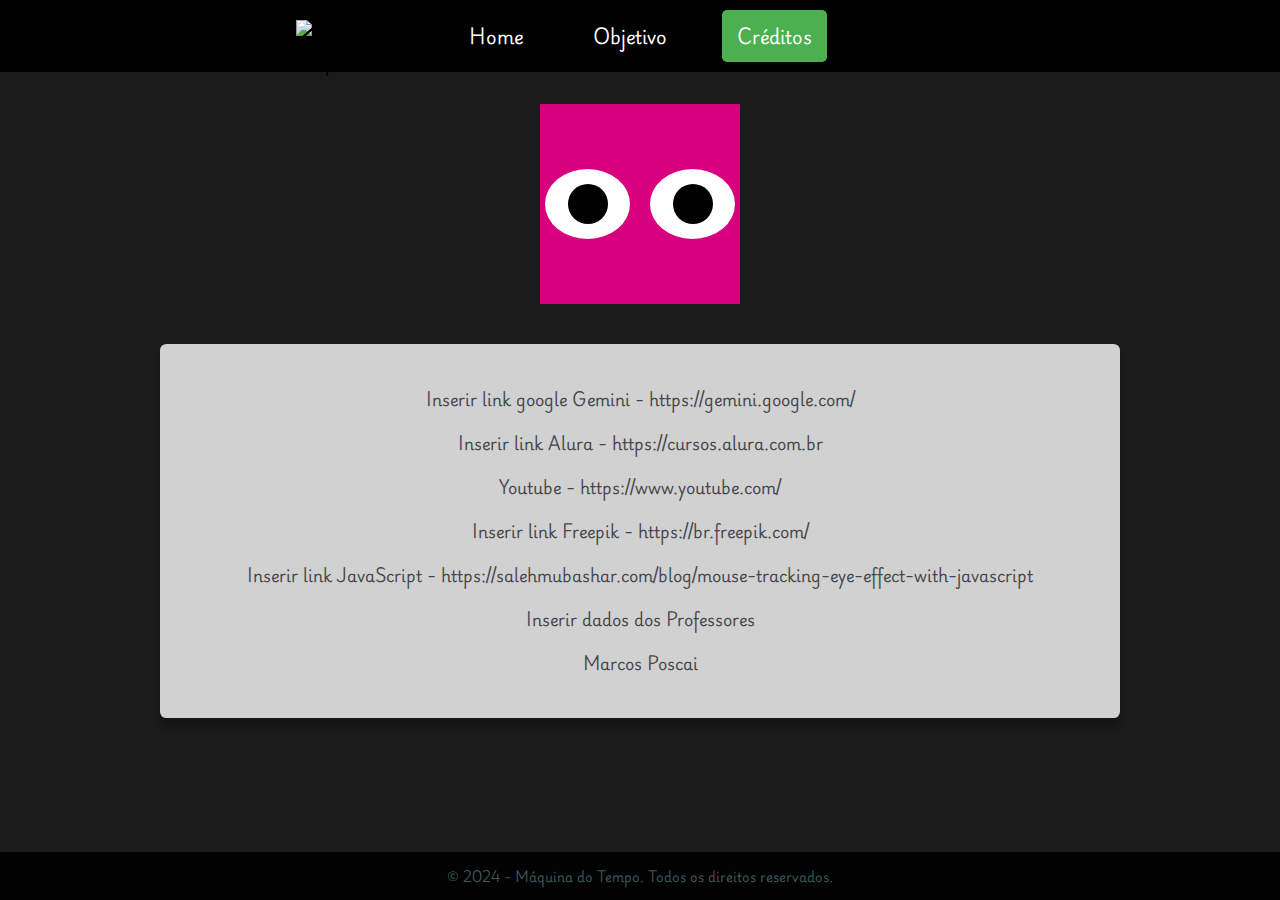
==== creditos.html @ 0f7062cc "Add files via upload" ====
<!DOCTYPE html>
<html lang="pt-br">

<head>
    <meta charset="UTF-8">
    <meta name="viewport" content="width=device-width, initial-scale=1.0">
    <link rel="stylesheet" href="style/style.css">
    <title>Imersão Dev - Alura | com Google Gemini</title>
    <link rel="preconnect" href="https://fonts.googleapis.com">
    <link rel="preconnect" href="https://fonts.gstatic.com" crossorigin>
    <link href="https://fonts.googleapis.com/css2?family=Playwrite+DE+Grund:wght@100..400&display=swap" rel="stylesheet">
</head>

<body>
    
    <header>
        <nav>
            <ul class="menu">
                <img src="/site/images/maquina_do_tempo.svg" alt="Máquina do tempo" id="myCircle" class="logo">
                <li><a href="index.html">Home</a></li>
                <li><a href="objetivo.html">Objetivo</a></li>
                <li><a href="creditos.html" class="active">Créditos</a></li>
            </ul>
        </nav>
        <div class="oval-creditos">
        <div class="eyes">
            <div class="eye">
              <div class="pupil"></div>
            </div>
            <div class="eye">
              <div class="pupil"></div>
            </div>
          </div>
        </div>

    </header>

    <main>
        <section class="estilizando-div">
           <p>Inserir link google Gemini - https://gemini.google.com/</p>
           <p>Inserir link Alura - https://cursos.alura.com.br</p>
           <p>Youtube - https://www.youtube.com/</p>
           <p>Inserir link Freepik - https://br.freepik.com/</p>
           <p>Inserir link JavaScript - https://salehmubashar.com/blog/mouse-tracking-eye-effect-with-javascript</p>
           <p>Inserir dados dos Professores</p>
           <p>Marcos Poscai</p>
        </section>
    </main>

    <footer>
        <p>&copy; 2024 - Máquina do Tempo. Todos os direitos reservados.</p>
    </footer>

    <script src="app/app.js"></script>

</body>

</html>
---- style/style.css ----
/* Importa a fonte Chakra Petch do Google Fonts */
@import url('https://fonts.googleapis.com/css2?family=Chakra+Petch:ital,wght@0,300;0,400;0,500;0,600;0,700;1,300;1,400;1,500;1,600;1,700&display=swap');

/* Estiliza o corpo da página */
body {
    /*font-family: "Chakra Petch", sans-serif;  /*Define a fonte padrão */
    /*background-color: #f6f6f6; /* Cor de fundo da página */
    font-family: "Playwrite DE Grund", cursive;
    display: flex; /* Usa Flexbox para layout */
    flex-direction: column; /* Alinha os itens na vertical */
    align-items: center; /* Centraliza os itens horizontalmente */
    justify-content: center; /* Centraliza os itens verticalmente */
    /*height: 100vh;  Preenche a altura total da viewport */
    margin: 0; /* Remove a margem padrão */
    padding: 0; /* Remove o padding padrão */
    background-image: url("/site/images/bg.jpg");
    background-size: cover;
    background-color: #1c1b1b;
}

/* Estiliza os títulos h1 */
h1 {
    font-size: 2.5rem; /* Tamanho da fonte */
    color: #EDD35A; /* Cor do texto */
    text-align: center; /* Alinha o texto ao centro */
    /*letter-spacing: 0.4rem; /* Espaçamento entre letras */
}
/*Customização - header*/
header{
    content: "";
    display: block;
    width: 100%;
    height: auto;
    /*background-color: #7005f0;
    box-shadow: 0 2px 5px rgba(0, 0, 0, 0.2);*/
}
/*Customização do Logo*/
.logo {
    width: 8rem;
    height: auto;
    margin-right: 35rem;
    position: absolute;
  }
  .container {
   /* display: flex;*/
    justify-content: center;
    flex-direction: row;
    align-items: center;
} 
/*Customização do Menu*/
/*nav {
    background-color: #000;
    overflow: hidden;
}

nav ul {
    list-style-type: none;
    margin: 0;
    padding: 0;
    display: flex;
    justify-content: center;
}

nav ul li {
    float: left;
}

nav ul li a {
    display: block;
    color: white;
    text-align: center;
    padding: 14px 16px;
    text-decoration: none;
}

nav ul li a:hover {
    background-color: #8a6120;
}
nav ul li.active a {
    background-color: #f2f2f2;
    font-weight: bold;
  }*/
  nav {
    background-color: #000;
    padding: 20px 0;
}

.menu {
    list-style-type: none;
    margin: 0;
    padding: 0;
    display: flex;
    justify-content: center;
}

.menu li {
    margin: 0 20px;
}

.menu a {
    color: white;
    text-decoration: none;
    font-size: 18px;
    padding: 10px 15px;
    transition: background-color 0.3s;
}

.menu a:hover {
    background-color: #575757;
    border-radius: 5px;
}

.menu a.active {
    background-color: #4CAF50;
    border-radius: 5px;
}
a:link{
    color: #ffffff;
    text-decoration: none;
}
a:hover{
    color: #FEE28A;
    transform: scale(1.2);
}

/*Customização escurece a tela*/
#overlay {
    position: fixed;
    top: 0;
    left: 0;
    width: 100%;
    height: 100%;
    background-color: rgba(0, 0, 0, 1); /* Preto com 50% de transparência */
    z-index: 999; /* Garante que a camada fique por cima de outros elementos */
    display: none; /* Inicialmente, a camada está escondida */
  }
/*customização font*/
.playwrite-de-grund {
    font-family: "Playwrite DE Grund", cursive;
    font-optical-sizing: auto;
    font-style: normal;
  }
/* Estiliza as seções da página */
section {
    /*display: flex;  Usa Flexbox para layout */
    /*display: inline-flexbox;*/
    flex-direction: column; /* Alinha os itens na vertical */
    align-items: center; /* Centraliza os itens horizontalmente */
    /*margin-bottom: 3rem; /* Espaçamento abaixo de cada seção */
    padding-inline: 8rem;
}

/* Estiliza os inputs dentro das seções */
section input {
    width: 45rem; /* Largura dos inputs */
    /*margin-top: 5vh;  /*Preenche a altura total da viewport */
    border: none; /* Remove a borda padrão */
    padding: 1rem; /* Espaçamento interno */
    border-radius: 1.5rem; /* Borda arredondada */
    margin-bottom: 1rem; /* Espaçamento abaixo dos inputs */
    color: #45474B; /* Cor do texto */
    font-size: 1rem; /* Tamanho da fonte */
    box-sizing: border-box; /* Inclui padding e border na largura total */
    box-shadow: 0 10px 5px rgba(0, 0, 0, 0.2);
}

/* Estiliza os botões dentro das seções */
section button {
    padding: 1rem 1.0rem; /* Espaçamento interno do botão */
    border: none; /* Remove a borda padrão */
    border-radius: 0.5rem; /* Borda arredondada */
    background-color:#020201;/* Cor de fundo do botão */
    color: #FEE28A; /* Cor do texto do botão */
    font-size: 1.2rem; /* Tamanho da fonte */
    cursor: pointer; /* Muda o cursor para indicar que é clicável */
    margin-left: 1.2rem;
}

/* Adiciona efeito hover ao botão de pesquisa 
section button:hover {
    background-color:#8a6120; /* Muda a cor de fundo ao passar o mouse */
    /*box-shadow: 0 4px 8px rgba(0, 0, 0, 0.2); /* Adiciona uma sombra mais intensa 
}
*/
/* Estiliza a caixa de resultados da pesquisa */
.resultados-pesquisa {
    width: 60rem; /* Largura máxima da caixa de resultados */
    height: 46vh; /* Altura máxima da caixa de resultados */
    overflow-y: auto; /* Adiciona rolagem vertical se necessário */
    margin-top: 1rem; /* Espaçamento acima da caixa de resultados */
    /*padding: 1rem; /* Espaçamento interno */
    border-radius: 0.4rem; /* Borda arredondada */
    padding-inline: 8rem;
    color: #ffd806;
}

/* Estiliza cada item de resultado */
.item-resultado {
    background-color: rgba(255, 255, 255, 0.8); /* Cor de fundo dos itens */
    border-radius: 0.4rem; /* Borda arredondada */
    padding: 2rem; /* Espaçamento interno */
    margin-bottom: 1rem; /* Espaçamento abaixo dos itens */
    box-shadow: 0 2px 4px rgba(0, 0, 0, 0.1); /* Sombra leve */
}

/* Estiliza os títulos dentro dos itens de resultado */
.item-resultado h2 {
    font-size: 1.5rem; /* Tamanho da fonte */
    color: #5e0094; /* Cor do texto */
}

/* Estiliza os links dentro dos itens de resultado */
.item-resultado a {
    text-decoration: none; /* Remove o sublinhado padrão dos links */
    color: #790f2a; /* Cor do texto dos links */
}

/* Estiliza os links quando são passados o mouse sobre */
.item-resultado a:hover {
    text-decoration: underline; /* Adiciona sublinhado ao passar o mouse */
    color: #9b1a3a;
}

/* Estiliza a descrição meta dentro dos itens de resultado */
.descricao-meta {
    color: #45474B; /* Cor do texto */
    margin: 0.5rem 0; /* Margem acima e abaixo */
}
/*Customização de Div*/
.estilizando-div{
    width: 60rem;
    color: #45474B;
    margin: 0.5rem 0;
    text-align: center;
    padding: 25px;
    margin-bottom: 50px;
    background-color: rgba(255, 255, 255, 0.8);
    font-size: 1rem;
    border-radius: 0.4rem;
    box-sizing: border-box;
    box-shadow: 0 10px 5px rgba(0, 0, 0, 0.2);
}
/* Estiliza o rodapé da página */
footer {
    background-color: #020202; /* Cor de fundo do rodapé */
    color: #3F5859; /* Cor do texto */
    text-align: center; /* Alinha o texto ao centro */
    padding: 0; /* Espaçamento interno */
    width: 100%; /* Largura total da página */
    /*position: absolute;  /*Posiciona o rodapé */
    font-size: 0.8rem; /* Tamanho da fonte */
    position: fixed;
    bottom: 0;/* Alinha ao fundo da página */
    left: 0;
    right: 0;
}
/*Customização oval*/
.oval {
    width: 200px;
    height: 200px;
    background-color: #8500b3;
    border-radius: 50% / 25%;
    margin: 0 auto;
    margin-top: 2rem;
    margin-bottom: 2rem;
  }
  .oval-objetivos{
    width: 200px;
    height: 200px;
    background-color: #e0ae00;
    border-radius: 50% / 50%;
    margin: 0 auto;
    margin-top: 0px;
    margin-bottom: 0px;
    margin-top: 2rem;
    margin-bottom: 2rem;
  }
  .oval-creditos{
    width: 200px;
    height: 200px;
    background-color: #d8007e;
    border-radius: 25% / 0%;
    margin: 0 auto;
    margin-top: 0px;
    margin-bottom: 0px;
    margin-top: 2rem;
    margin-bottom: 2rem;
  }
/*Custoimização Olho segue mouse*/
.eyes {
    width: 100%;
    height: 200px;
    display: flex;
    justify-content: center;
    align-items: center;
    flex-direction: row;
    column-gap: 20px;
  }
  
  .eye {
    width: 85px;
    height: 70px;
    border-radius: 100%;
    background-color: #fff;
    display: flex;
    justify-content: center;
    align-items: center;
  }
  
  .pupil {
    width: 40px;
    height: 40px;
    border-radius: 101px;
    background-color: #000;
  }
/*Customização rotação do logo*/
#myCircle {
    animation: rotate 8s linear infinite;
  }
  /*Customização neon css*/
 /*Botão*/

:root {
    --cor-azul: #3BF1F4;
    --cor-hover: #ffffff;
  }
  
    .btn {
   /* padding:0.2em 1em;*/
    border-radius: 1.5rem;
    /*border-radius:50px;*/
    display:inline-block;
  
  }
  
  .btn-neon {
    border:4px solid #ffffff;
    position: relative;
   /* text-transform: capitalize;*/
    text-decoration:none;
    color:#3BF1F4;
    background-color: transparent;
    cursor: pointer;
    font-size: 2em;
   /* font-family: 'open_sansregular';*/
    transition:0.4s;
    text-shadow: 0 0 0.125em rgba(0, 0, 0, 0.5), 0 0 0.25em currentColor;
    /*box-shadow: inset 0 0 0.5em 0 var(--cor-azul), 0 0 0.5em 0 var(--cor-azul);*/
  }
  
  .btn-neon:hover {
    color: var(--cor-hover);
    border:4px solid var(--cor-hover);
    transition:0.4s;
    text-shadow: none;
  }
  
  .btn-neon:hover:after {
    opacity: 1;
  }
  
  .btn-neon:hover:before {
    opacity: 1;
  }
  
  .btn-neon:before, .btn-neon:after {
    content: "";
    position: absolute;
    transition: opacity 100ms linear;
    background-color: var(--cor-azul);
  }
  
  .btn-neon:before {
    top: 120%;
    left: 0;
    width: 100%;
    height: 100%;
    transform: perspective(1em) rotateX(40deg) scale(1, 0.35);
    filter: blur(1em);
    opacity: 0.5;
  }
  
  .btn-neon:after {
    top: 0;
    right: 0;
    bottom: 0;
    left: 0;
    z-index: -1;
    box-shadow: 0 0 0.75em 0.25em var(--cor-azul), 0 0 0.75em 1em var(--cor-azul);
    opacity: 0;
  }
  /*BOtão*/
  
  @keyframes rotate {
    from {
      transform: rotate(0deg);
    }
    to {
      transform: rotate(360deg);
    }
  }
@media (max-width: 768px) {
    h1 {
        font-size: 2rem; /* Tamanho da fonte em telas menores */
        /*letter-spacing: 0.2rem; /* Espaçamento entre letras em telas menores */
    }

    section input {
        width: 25rem; /* Largura dos inputs em telas menores */
        padding: 0.8rem; /* Espaçamento interno em telas menores */
    }

    .resultados-pesquisa {
        width: 40rem; /* Largura da caixa de resultados em telas menores */
        height: 40vh; /* Altura da caixa de resultados em telas menores */
    }

    .item-resultado h2 {
        font-size: 1.3rem; /* Tamanho da fonte dos títulos em telas menores */
    }
}

/* Responsividade para celulares */
@media (max-width: 480px) {

    h1 {
        font-size: 1.8rem; /* Tamanho da fonte em telas pequenas */
        /*letter-spacing: 0.1rem; /* Espaçamento entre letras em telas pequenas */
    }

    section input {
        width: 17rem; /* Largura total dos inputs em telas pequenas */
    }

    section button {
        padding: 0.6rem 1rem; /* Espaçamento interno do botão em telas pequenas */
        font-size: 0.9rem; /* Tamanho da fonte do botão em telas pequenas */
    }

    .resultados-pesquisa {
        width: 90%; /* Largura da caixa de resultados em telas pequenas */
        height: 50vh; /* Altura da caixa de resultados em telas pequenas */
    }

    .item-resultado h2 {
        font-size: 1.1rem; /* Tamanho da fonte dos títulos em telas pequenas */
    }

    footer {
        font-size: 0.9rem; /* Tamanho da fonte do rodapé em telas pequenas */
    }
}
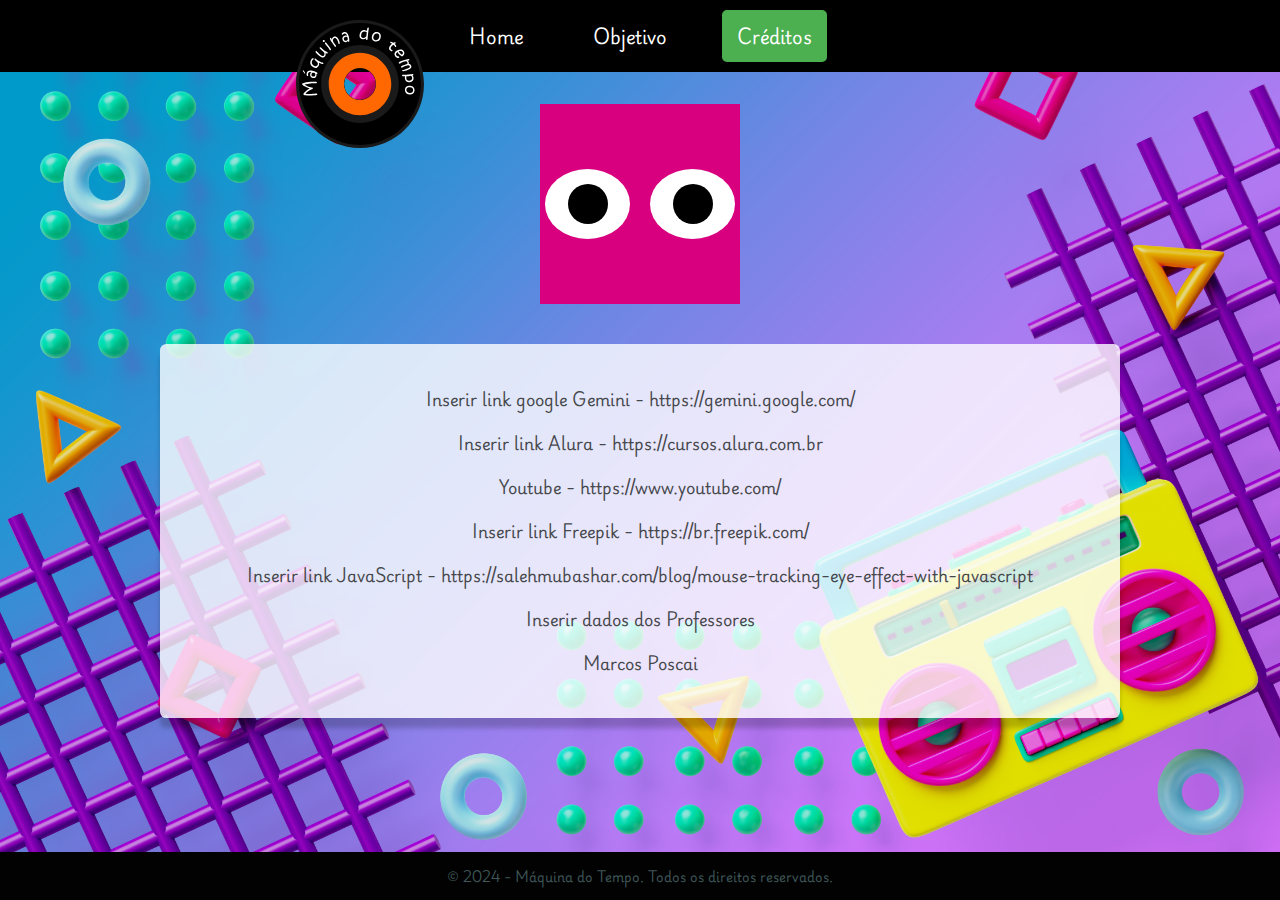
==== commit 10332979: "Update creditos.html" ====
--- a/creditos.html
+++ b/creditos.html
@@ -16,7 +16,7 @@
     <header>
         <nav>
             <ul class="menu">
-                <img src="/site/images/maquina_do_tempo.svg" alt="Máquina do tempo" id="myCircle" class="logo">
+                <img src="/images/maquina_do_tempo.svg" alt="Máquina do tempo" id="myCircle" class="logo">
                 <li><a href="index.html">Home</a></li>
                 <li><a href="objetivo.html">Objetivo</a></li>
                 <li><a href="creditos.html" class="active">Créditos</a></li>
@@ -55,4 +55,4 @@
 
 </body>
 
-</html>+</html>
--- a/style/style.css
+++ b/style/style.css
@@ -13,7 +13,7 @@
     /*height: 100vh;  Preenche a altura total da viewport */
     margin: 0; /* Remove a margem padrão */
     padding: 0; /* Remove o padding padrão */
-    background-image: url("/site/images/bg.jpg");
+    background-image: url("/images/bg.jpg");
     background-size: cover;
     background-color: #1c1b1b;
 }
@@ -449,4 +449,4 @@
     footer {
         font-size: 0.9rem; /* Tamanho da fonte do rodapé em telas pequenas */
     }
-}+}
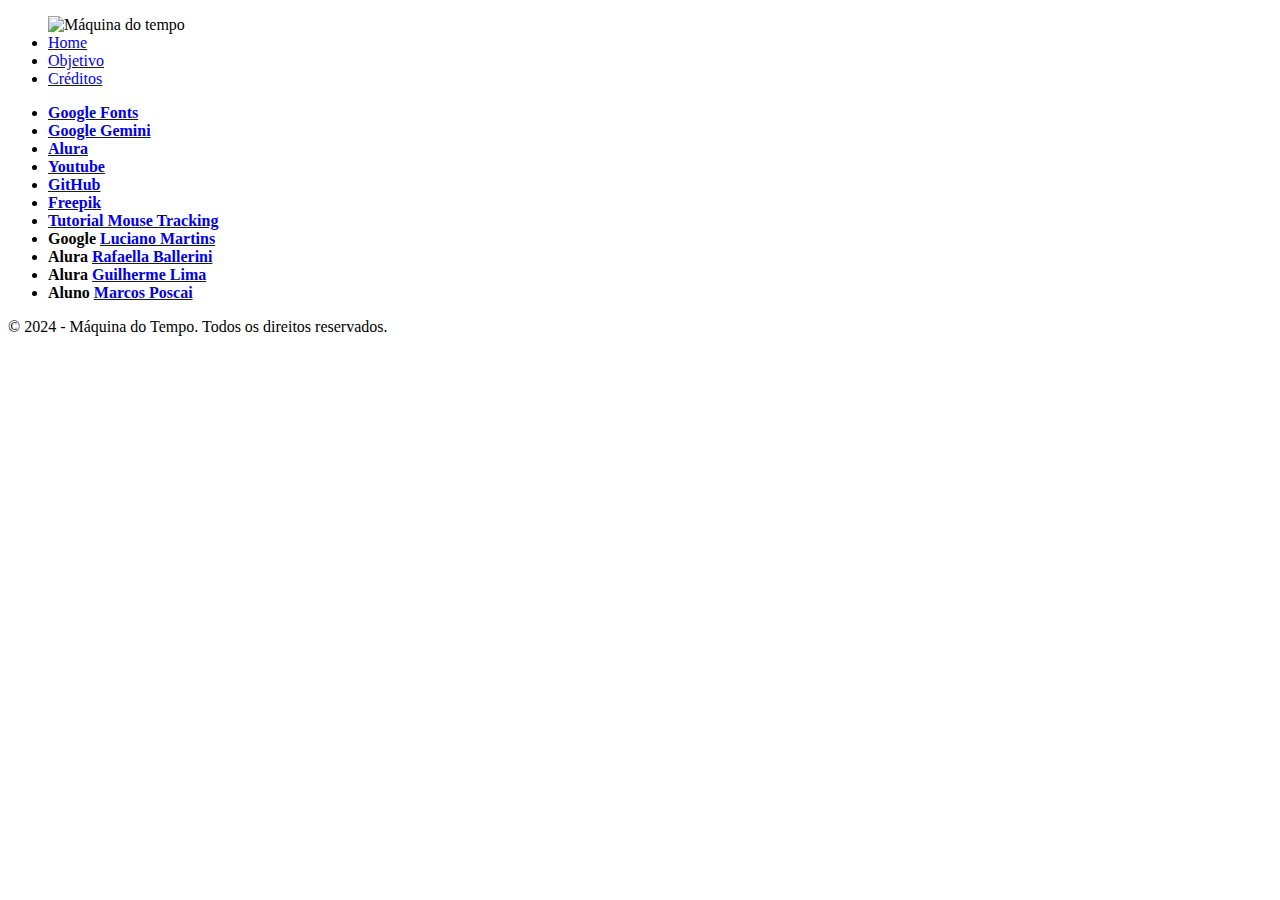
==== commit 47270a2a: "Add files via upload" ====
--- a/creditos.html
+++ b/creditos.html
@@ -8,11 +8,12 @@
     <title>Imersão Dev - Alura | com Google Gemini</title>
     <link rel="preconnect" href="https://fonts.googleapis.com">
     <link rel="preconnect" href="https://fonts.gstatic.com" crossorigin>
-    <link href="https://fonts.googleapis.com/css2?family=Playwrite+DE+Grund:wght@100..400&display=swap" rel="stylesheet">
+    <link href="https://fonts.googleapis.com/css2?family=Playwrite+DE+Grund:wght@100..400&display=swap"
+        rel="stylesheet">
 </head>
 
 <body>
-    
+
     <header>
         <nav>
             <ul class="menu">
@@ -23,27 +24,61 @@
             </ul>
         </nav>
         <div class="oval-creditos">
-        <div class="eyes">
-            <div class="eye">
-              <div class="pupil"></div>
+            <div class="eyes">
+                <div class="eye">
+                    <div class="pupil"></div>
+                </div>
+                <div class="eye">
+                    <div class="pupil"></div>
+                </div>
             </div>
-            <div class="eye">
-              <div class="pupil"></div>
-            </div>
-          </div>
         </div>
 
     </header>
 
     <main>
         <section class="estilizando-div">
-           <p>Inserir link google Gemini - https://gemini.google.com/</p>
-           <p>Inserir link Alura - https://cursos.alura.com.br</p>
-           <p>Youtube - https://www.youtube.com/</p>
-           <p>Inserir link Freepik - https://br.freepik.com/</p>
-           <p>Inserir link JavaScript - https://salehmubashar.com/blog/mouse-tracking-eye-effect-with-javascript</p>
-           <p>Inserir dados dos Professores</p>
-           <p>Marcos Poscai</p>
+
+            <ul>
+                <li class="credito">
+                    <a href="https://fonts.google.com/" target="_blank"><strong>Google Fonts</strong></a>
+                </li>
+                <li class="credito">
+                    <a href="https://gemini.google.com/" target="_blank"><strong>Google Gemini</strong></a>
+                </li>
+                <li class="credito">
+                    <a href="https://cursos.alura.com.br" target="_blank"><strong>Alura</strong></a>
+                </li>
+                <li class="credito">
+                    <a href="https://www.youtube.com/" target="_blank"><strong>Youtube</strong></a>
+                </li>
+                <li class="credito">
+                    <a href="https://github.com/" target="_blank"><strong>GitHub</strong></a>
+                </li>
+                <li class="credito">
+                    <a href="https://br.freepik.com/" target="_blank"><strong>Freepik</strong></a>
+                </li>
+                <li class="credito">
+                    <a href="https://salehmubashar.com/blog/mouse-tracking-eye-effect-with-javascript"
+                        target="_blank"><strong>Tutorial Mouse Tracking</strong></a>
+                </li>
+                <li class="credito">
+                    <strong>Google </strong><a href="https://www.linkedin.com/in/lucianommartins/"
+                        target="_blank"><strong>Luciano Martins</strong></a>
+                </li>
+                <li class="credito">
+                    <strong>Alura </strong><a href="https://www.linkedin.com/in/rafaellaballerini/"
+                        target="_blank"><strong>Rafaella Ballerini</strong></a>
+                </li>
+                <li class="credito">
+                    <strong>Alura </strong><a href="https://www.linkedin.com/in/guilherme-lima-developer/"
+                        target="_blank"><strong>Guilherme Lima</strong></a>
+                </li>
+                <li class="credito">
+                    <strong>Aluno </strong><a href="https://www.linkedin.com/in/marcos-poscai/"
+                        target="_blank"><strong>Marcos Poscai</strong></a>
+                </li>
+            </ul>
         </section>
     </main>
 
@@ -55,4 +90,4 @@
 
 </body>
 
-</html>
+</html>